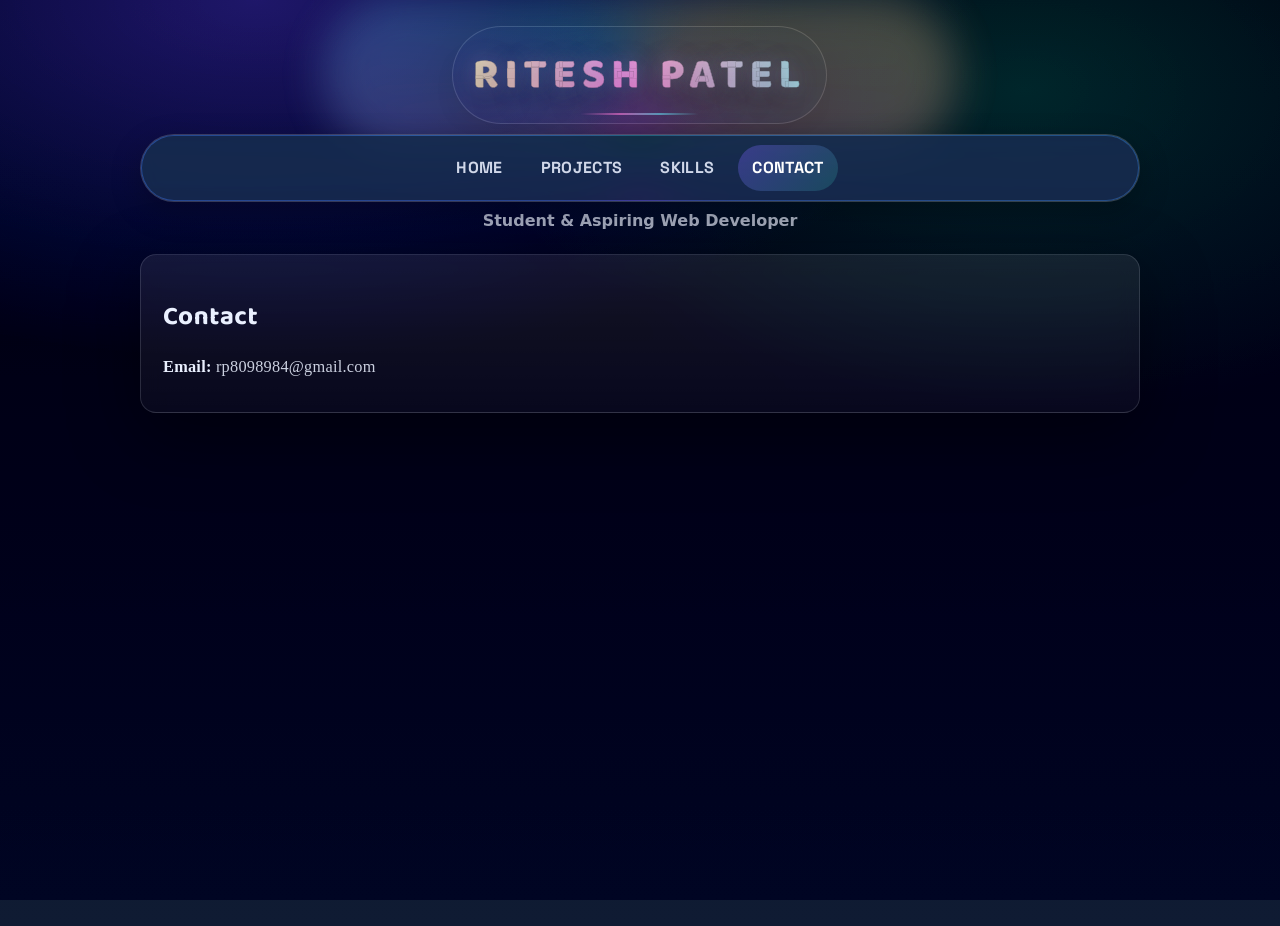
==== contact.html @ 1356d1ea "Add files via upload" ====
<!DOCTYPE html>
<html lang="en">
<head>
  <meta charset="UTF-8" />
  <title>Contact | Student Portfolio</title>
  <meta name="viewport" content="width=device-width, initial-scale=1" />
  <link rel="stylesheet" href="styles.css" />
  <link rel="stylesheet" href="page.css" />
</head>

<body>
  <h1 id="heading">RITESH PATEL</h1>

  <nav id="navbar" aria-label="Primary">
    <a href="index.html">Home</a>
    <a href="projects.html">Projects</a>
    <a href="skills.html">Skills</a>
    <a href="contact.html" aria-current="page">Contact</a>
  </nav>

  <div id="tagline">Student & Aspiring Web Developer</div>

  <main class="container">
    <h2>Contact</h2>
    <p>
      <strong>Email:</strong>
      <a href="rp8098984@gmail.com"></a>rp8098984@gmail.com</a>
    </p>
  </main>
</body>
</html>
---- styles.css ----
@import url("https://fonts.googleapis.com/css2?family=Baloo+Bhai+2:wght@600;700;800&display=swap");

:root{
  --bg0:#0b1220;
  --bg1:#0f1b33;
  --card:rgba(255,255,255,.06);
  --card2:rgba(255,255,255,.09);
  --text:#eaf0ff;
  --muted:rgba(234,240,255,.72);
  --line:rgba(234,240,255,.14);
  --accent:#7c5cff;
  --accent2:#2fe0b1;
  --shadow:0 16px 40px rgba(0,0,0,.35);
  --radius:16px;

  --ring: 0 0 0 3px rgba(47,224,177,.28);
  --glass: rgba(15,27,51,.55);
  --glass2: rgba(255,255,255,.08);
  --glass3: rgba(255,255,255,.12);
  --shadow2: 0 22px 70px rgba(0,0,0,.45);
}

*{ box-sizing:border-box; }
html{
  scroll-behavior:smooth;
  background: linear-gradient(180deg, var(--bg0), var(--bg1)); /* base layer */
  color-scheme: dark;
}
html{ scroll-behavior:smooth; }
body{
  margin:0;
  color:var(--text);
  font:16px/1.65 system-ui,-apple-system,Segoe UI,Roboto,Arial,sans-serif;
  position: relative;
  min-height: 100vh;
  isolation: isolate; /* enables z-index:-1 pseudo-element behind content */
  overflow-x: hidden;

  -webkit-font-smoothing: antialiased;
  -moz-osx-font-smoothing: grayscale;

  background: transparent; /* let the animated layer be visible */
}

body > *{
  position: relative;
  z-index: 1; /* keep all content above animated background */
}

/* animated background layer (continuous + visible) */
body::before{
  content:"";
  position: fixed;
  inset: 0;
  z-index: 0;
  pointer-events: none;

  background:
    radial-gradient(1200px 600px at 20% 0%, rgba(124,92,255,.35), transparent 60%),
    radial-gradient(1000px 600px at 80% 10%, rgba(47,224,177,.18), transparent 55%),
    linear-gradient(180deg, var(--bg0), var(--bg1));

  /* slightly richer, smoother look */
  filter: saturate(1.12) contrast(1.22) brightness(.92);
  transform-origin: 50% 50%;
  will-change: transform;

  /* continuous loop (no alternate) */
  animation: bg-drift 26s linear infinite;
}

@keyframes bg-drift{
  0%   { transform: translate3d(-2.2%, -1.2%, 0) scale(1.10) rotate(0deg); }
  50%  { transform: translate3d( 2.2%,  1.2%, 0) scale(1.14) rotate(180deg); }
  100% { transform: translate3d(-2.2%, -1.2%, 0) scale(1.10) rotate(360deg); } /* seamless */
}

a{ color:inherit; text-decoration:none; }
a:hover{ text-decoration: underline; text-decoration-thickness: 2px; text-underline-offset: 3px; }
a:focus-visible{ box-shadow: var(--ring); }

.container{
  width:min(1000px, calc(100% - 32px));
  margin:20px auto 56px;
  padding:22px;
  background: linear-gradient(180deg, var(--glass2), rgba(255,255,255,.03));
  border:1px solid var(--line);
  border-radius:var(--radius);
  box-shadow: var(--shadow2);
  backdrop-filter: blur(10px);
  -webkit-backdrop-filter: blur(10px);
  transition: transform 180ms ease, border-color 180ms ease, background-color 180ms ease;
}
.container:hover{
  transform: translateY(-2px);
  border-color: rgba(234,240,255,.22);
  background: linear-gradient(180deg, var(--glass3), rgba(255,255,255,.035));
}

#heading{
  padding:28px 16px 8px;
  text-align:center;
  font-weight:800;
  letter-spacing:.14em;
  font-size:clamp(26px, 3.3vw, 44px);
  text-transform:uppercase;
  font-family: "Baloo Bhai 2", system-ui, -apple-system, "Segoe UI", Roboto, Arial, sans-serif;
  margin-inline: auto; /* centers the fit-content heading block */
}

#tagline{
  text-align:center;
  margin:0 16px 14px;
  color:var(--muted);
  font-weight:600;
}

#navbar{
  position:sticky;
  top:0;
  z-index:50;
  margin:10px auto 6px;
  width:min(1000px, calc(100% - 32px));
  display:flex;
  gap:10px;
  justify-content:center;
  padding:10px;
  border-radius:999px;
  border:1px solid var(--line);
  background: rgba(15,27,51,.62);
  border-color: rgba(234,240,255,.18);
  backdrop-filter: blur(10px);
  -webkit-backdrop-filter: blur(10px);
  box-shadow:0 10px 30px rgba(0,0,0,.25);
}

#navbar a{
  position:relative;
  padding:10px 14px;
  border-radius:999px;
  color:rgba(234,240,255,.88);
  font-weight:700;
  letter-spacing:.02em;
  transition: transform .15s ease, background-color .15s ease, color .15s ease;
}

#navbar a:hover{
  transform: translateY(-1px);
  background:linear-gradient(135deg, rgba(124,92,255,.28), rgba(47,224,177,.16));
  color:var(--text);
}
#navbar a:focus-visible{
  box-shadow: var(--ring);
}

#navbar a::after{
  content:"";
  position:absolute;
  left:14px;
  right:14px;
  bottom:7px;
  height:2px;
  background:linear-gradient(90deg, var(--accent), var(--accent2));
  opacity:0;
  transform:scaleX(.6);
  transition: opacity .15s ease, transform .15s ease;
  border-radius:2px;
}
#navbar a:hover::after{ opacity:1; transform:scaleX(1); }

h1, h2, h3{
  font-family: "Baloo Bhai 2", system-ui, -apple-system, "Segoe UI", Roboto, Arial, sans-serif;

  /* changed: remove auto animation; use hover transitions instead */
  animation: none;
  transform-origin: 50% 100%;

  transition:
    transform 180ms ease,
    letter-spacing 180ms ease,
    text-shadow 180ms ease,
    color 180ms ease;

  /* changed: keep block flow, but make hover/underline only as wide as the text */
  display: block;
  width: fit-content;
  max-width: 100%;

  text-rendering: geometricPrecision;
}

/* changed: hover/focus effect for headings */
h1:hover, h2:hover, h3:hover,
h1:focus-visible, h2:focus-visible, h3:focus-visible{
  transform: translateY(-2px);
  letter-spacing: .03em;
  text-shadow:
    0 10px 24px rgba(0,0,0,.35),
    0 0 18px rgba(124,92,255,.25);
}

/* optional: a subtle gradient underline on hover (doesn't affect layout) */
h1, h2, h3{
  background-image: linear-gradient(90deg, var(--accent), var(--accent2));
  background-size: 0% 2px;
  background-repeat: no-repeat;
  background-position: 0 100%;

  /* changed: ensure underline has a little room under the glyphs */
  padding-bottom: 2px;
}
h1:hover, h2:hover, h3:hover,
h1:focus-visible, h2:focus-visible, h3:focus-visible{
  background-size: 100% 2px;
}

/* changed: keep reduced-motion support (also disables hover motion) */
@media (prefers-reduced-motion: reduce){
  h1, h2, h3{
    transition: none !important;
    transform: none !important;
    text-shadow: none !important;
    background-size: 0% 2px !important;
  }
}

h2{
  margin:20px 0 10px;
  font-size:clamp(18px, 2.2vw, 26px);
  letter-spacing:.02em;
}
h3{
  margin:14px 0 8px;
  font-size:clamp(16px, 1.9vw, 20px);
  color:rgba(234,240,255,.92);
}

p{
  margin:8px 0;
  color:rgba(234,240,255,.86);

  /* changed: new paragraph font style (serif/reading) */
  font-family: ui-serif, Georgia, "Times New Roman", Times, serif;
  font-size: 1.02rem;
  line-height: 1.8;
  letter-spacing: .015em;
}

strong{ color:var(--text); }

ul{
  margin:8px 0 14px 20px;
  padding:0;
}
li{ margin:6px 0; color:rgba(234,240,255,.86); }

table{
  width:100%;
  border-collapse:separate;
  border-spacing:0;
  margin:12px 0 18px;
  overflow:hidden;
  border-radius:14px;
  border:1px solid var(--line);
  background:rgba(255,255,255,.04);
}

caption{
  caption-side:top;
  padding:12px 10px;
  font-weight:800;
  color:rgba(234,240,255,.9);
}

th, td{
  padding:12px 10px;
  border-bottom:1px solid var(--line);
  border-right:1px solid var(--line);
  text-align:center;
  vertical-align:middle;
}
tr:last-child td{ border-bottom:none; }
th:last-child, td:last-child{ border-right:none; }

th{
  background:linear-gradient(180deg, rgba(124,92,255,.22), rgba(255,255,255,.03));
  font-weight:800;
}

#peer + table td{
  text-align:left;
  padding:14px 14px;
  color:rgba(234,240,255,.9);
}

/* subtle row striping for readability */
table tr:nth-child(even) td{ background:rgba(255,255,255,.03); }

/* timetable row classes (kept, but make them tasteful) */
.a td{ background:rgba(124,92,255,.08); }
.b td{ background:rgba(47,224,177,.06); }
.c td{ background:rgba(124,92,255,.06); }
.d td{ background:rgba(47,224,177,.05); }
.e td{ background:rgba(255,255,255,.03); }
.f td{ background:rgba(124,92,255,.05); }

.table-wrap{
  overflow:auto;
  border-radius:14px;
}

/* responsive */
@media (max-width: 640px){
  #navbar{ justify-content:space-between; gap:6px; padding:8px; border-radius:16px; }
  #navbar a{ padding:10px 10px; font-size:14px; }
  .container{ padding:16px; }
  th, td{ padding:10px 8px; font-size:14px; }
}

@media (prefers-reduced-motion: reduce){
  /* ...existing code... */
  body::before{ animation: none !important; }
  .container{ transition: none !important; transform: none !important; }
}
---- page.css ----
@import url("https://fonts.googleapis.com/css2?family=Space+Grotesk:wght@500;600;700&family=Baloo+Bhai+2:wght@600;700;800&display=swap");

/* ===== Navbar: same animated glow used on Home ===== */
#navbar{
  font-family: "Space Grotesk", system-ui, -apple-system, "Segoe UI", Roboto, Arial, sans-serif;
  letter-spacing: .08em;
  text-transform: uppercase;

  overflow: hidden;
  isolation: isolate;
  background: rgba(15,27,51,.35);
  border-color: rgba(255,255,255,.18);
}
#navbar a{ font-family: inherit; }

#navbar::before{
  content:"";
  position:absolute;
  inset:-45%;
  background: conic-gradient(
    from 180deg,
    rgba(124,92,255,.60),
    rgba(47,224,177,.38),
    rgba(124,92,255,.60)
  );
  animation: nav-spin 7s linear infinite;
  filter: blur(18px) saturate(150%);
  opacity: .95;
  z-index: -2;
  pointer-events: none;
}
#navbar::after{
  content:"";
  position:absolute;
  inset:1px;
  border-radius: inherit;
  background: rgba(15,27,51,.72);
  z-index: -1;
  pointer-events: none;
}
@keyframes nav-spin{ to{ transform: rotate(360deg); } }

#navbar a[aria-current="page"]{
  background: linear-gradient(135deg, rgba(124,92,255,.34), rgba(47,224,177,.18));
  color:#fff;
}

/* ===== Text micro-interactions (matches your inline behavior) ===== */
li, td{
  font-family: ui-serif, Georgia, "Times New Roman", Times, serif;
  font-size: 1.02rem;
  line-height: 1.8;
  letter-spacing: .015em;
}
@keyframes micro-lift{
  from{ transform: translateY(0); }
  60%{ transform: translateY(-2px); }
  to{ transform: translateY(-1px); }
}
p, li, td{
  transition:
    transform 180ms ease,
    text-shadow 180ms ease,
    color 180ms ease,
    background-color 180ms ease,
    box-shadow 180ms ease;
  will-change: transform;
}
p:hover, li:hover{
  animation: micro-lift 220ms ease-out both;
  text-shadow:
    0 10px 24px rgba(0,0,0,.28),
    0 0 18px rgba(124,92,255,.18);
}
td:hover{
  animation: micro-lift 220ms ease-out both;
  background-color: rgba(124,92,255,.08);
  box-shadow: inset 0 0 0 1px rgba(255,210,77,.14);
}

/* ===== H1: same animated heading used on Home ===== */
#heading{
  position: relative;
  isolation: isolate;
  width: fit-content;
  max-width: min(92vw, 1000px);
  margin: 26px auto 10px;
  padding: 14px 20px 12px;
  border-radius: 999px;

  border: 1px solid rgba(255,255,255,.16);
  background: linear-gradient(180deg, rgba(255,255,255,.07), rgba(255,255,255,.03));
  box-shadow: 0 18px 55px rgba(0,0,0,.35);

  /* change: same font as Home page heading */
  font-family: "Baloo Bhai 2", system-ui, -apple-system, "Segoe UI", Roboto, Arial, sans-serif;
  font-weight: 800;
  letter-spacing: .14em;
  text-transform: uppercase;

  /* optional: match Home sizing more closely */
  font-size: clamp(26px, 3.3vw, 44px);

  /* fallback if gradient text unsupported */
  color: #ffe08a;
  -webkit-text-stroke: .4px rgba(0,0,0,.25);

  text-shadow:
    0 14px 36px rgba(0,0,0,.45),
    0 0 26px rgba(255,122,217,.22),
    0 0 18px rgba(103,232,249,.16);

  animation:
    heading-float 6s ease-in-out infinite,
    heading-glow 3.2s ease-in-out infinite;
  will-change: transform, filter;
}

@supports (-webkit-background-clip: text) or (background-clip: text){
  #heading{
    background-image: linear-gradient(90deg, #ffe08a 0%, #ff7ad9 45%, #67e8f9 100%);
    -webkit-background-clip: text;
    background-clip: text;
    color: transparent;
  }
}

#heading::before{
  content:"";
  position:absolute;
  inset:-35%;
  z-index:-1;
  border-radius: inherit;
  background: conic-gradient(
    from 180deg,
    rgba(255,122,217,.42),
    rgba(103,232,249,.30),
    rgba(255,224,138,.34),
    rgba(255,122,217,.42)
  );
  filter: blur(22px) saturate(140%);
  opacity: .75;
  animation: heading-spin 10s linear infinite;
  pointer-events:none;
}

#heading::after{
  content:"";
  position:absolute;
  left:18px;
  right:18px;
  bottom:8px;
  height:2px;
  border-radius:2px;
  background: linear-gradient(90deg, rgba(255,224,138,.0), rgba(255,122,217,.9), rgba(103,232,249,.85), rgba(255,224,138,.0));
  transform: scaleX(.35);
  opacity:.65;
  animation: heading-underline 2.6s ease-in-out infinite;
  pointer-events:none;
}

#heading:hover{
  transform: translateY(-2px) scale(1.01);
  box-shadow: 0 22px 70px rgba(0,0,0,.45);
  text-shadow:
    0 18px 44px rgba(0,0,0,.52),
    0 0 32px rgba(255,122,217,.28),
    0 0 24px rgba(103,232,249,.22);
}

@keyframes heading-float{
  0%,100%{ transform: translateY(0); }
  50%{ transform: translateY(-4px); }
}
@keyframes heading-glow{
  0%,100%{ filter: saturate(1) brightness(1); }
  50%{ filter: saturate(1.15) brightness(1.05); }
}
@keyframes heading-spin{ to{ transform: rotate(360deg); } }
@keyframes heading-underline{
  0%,100%{ transform: scaleX(.35); opacity:.55; }
  50%{ transform: scaleX(1); opacity:.95; }
}

/* Reduced motion */
@media (prefers-reduced-motion: reduce){
  #navbar::before,
  #heading, #heading::before, #heading::after{
    animation: none !important;
    transform: none !important;
    filter: none !important;
  }
  p, li, td{
    transition: none !important;
    animation: none !important;
    transform: none !important;
  }
  p:hover, li:hover, td:hover{
    text-shadow: none !important;
    box-shadow: none !important;
    background-color: transparent !important;
  }
}
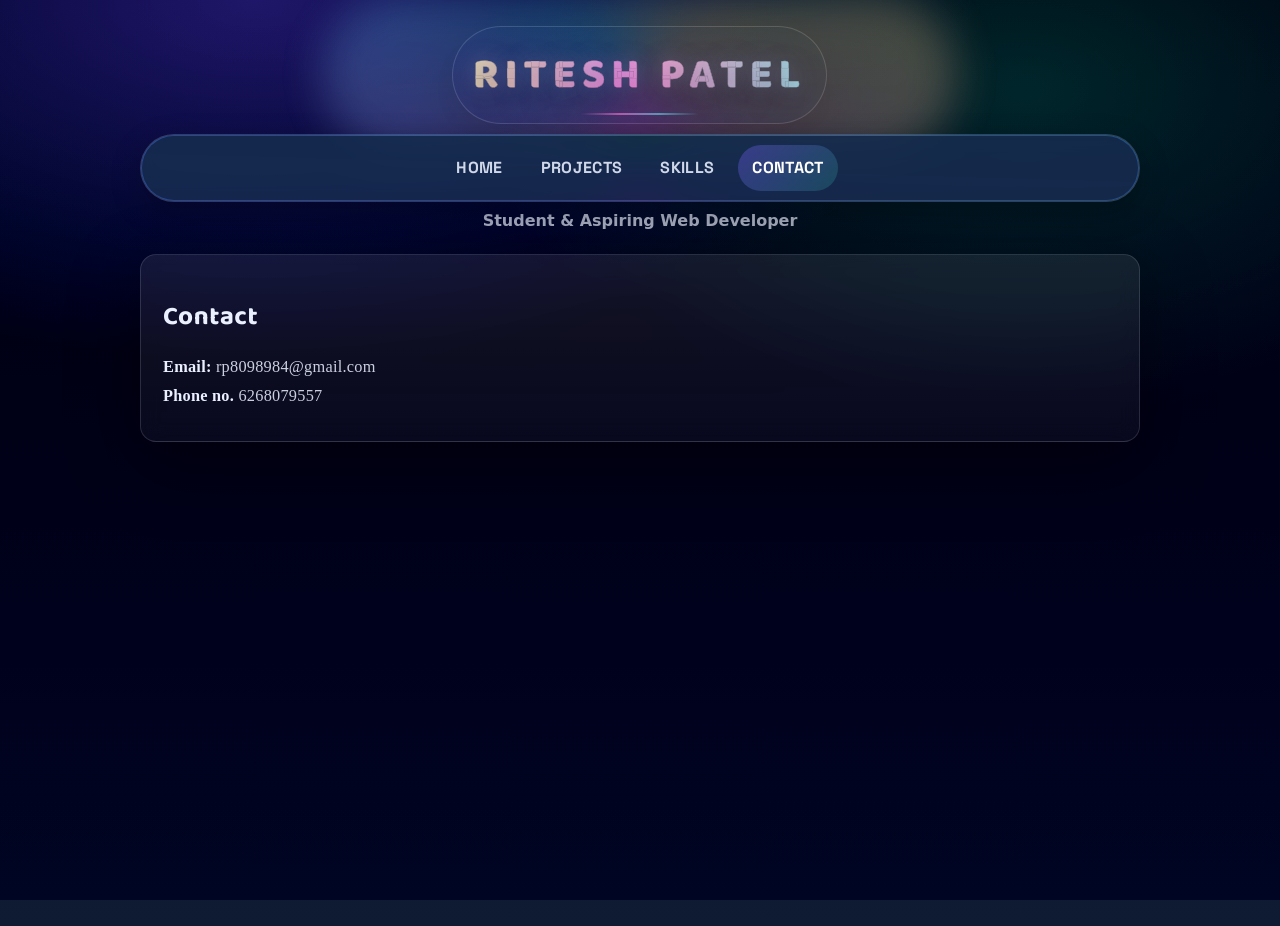
==== commit e0e5d0c1: "Add phone number to contact information" ====
--- a/contact.html
+++ b/contact.html
@@ -25,6 +25,9 @@
     <p>
       <strong>Email:</strong>
       <a href="rp8098984@gmail.com"></a>rp8098984@gmail.com</a>
+      <br>
+      <strong>Phone no.</strong>
+      <a href="6268079557">6268079557</a>
     </p>
   </main>
 </body>
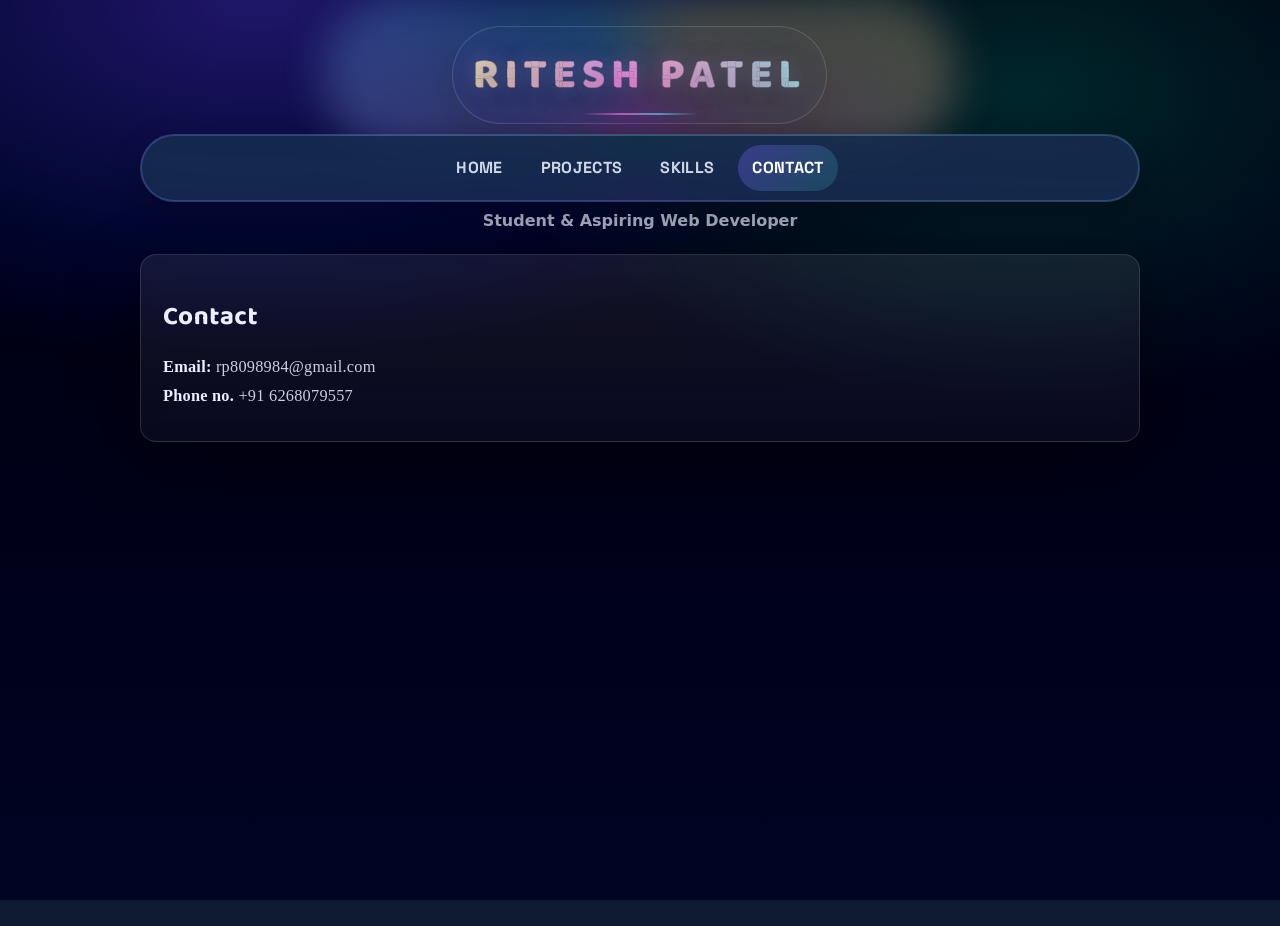
==== commit 92bc13e1: "Update contact links to use mailto and tel formats" ====
--- a/contact.html
+++ b/contact.html
@@ -24,10 +24,10 @@
     <h2>Contact</h2>
     <p>
       <strong>Email:</strong>
-      <a href="rp8098984@gmail.com"></a>rp8098984@gmail.com</a>
+      <a href="mailto:rp8098984@gmail.com">rp8098984@gmail.com</a>
       <br>
       <strong>Phone no.</strong>
-      <a href="6268079557">6268079557</a>
+      <a href="tel:+91 6268079557">+91 6268079557</a>
     </p>
   </main>
 </body>
